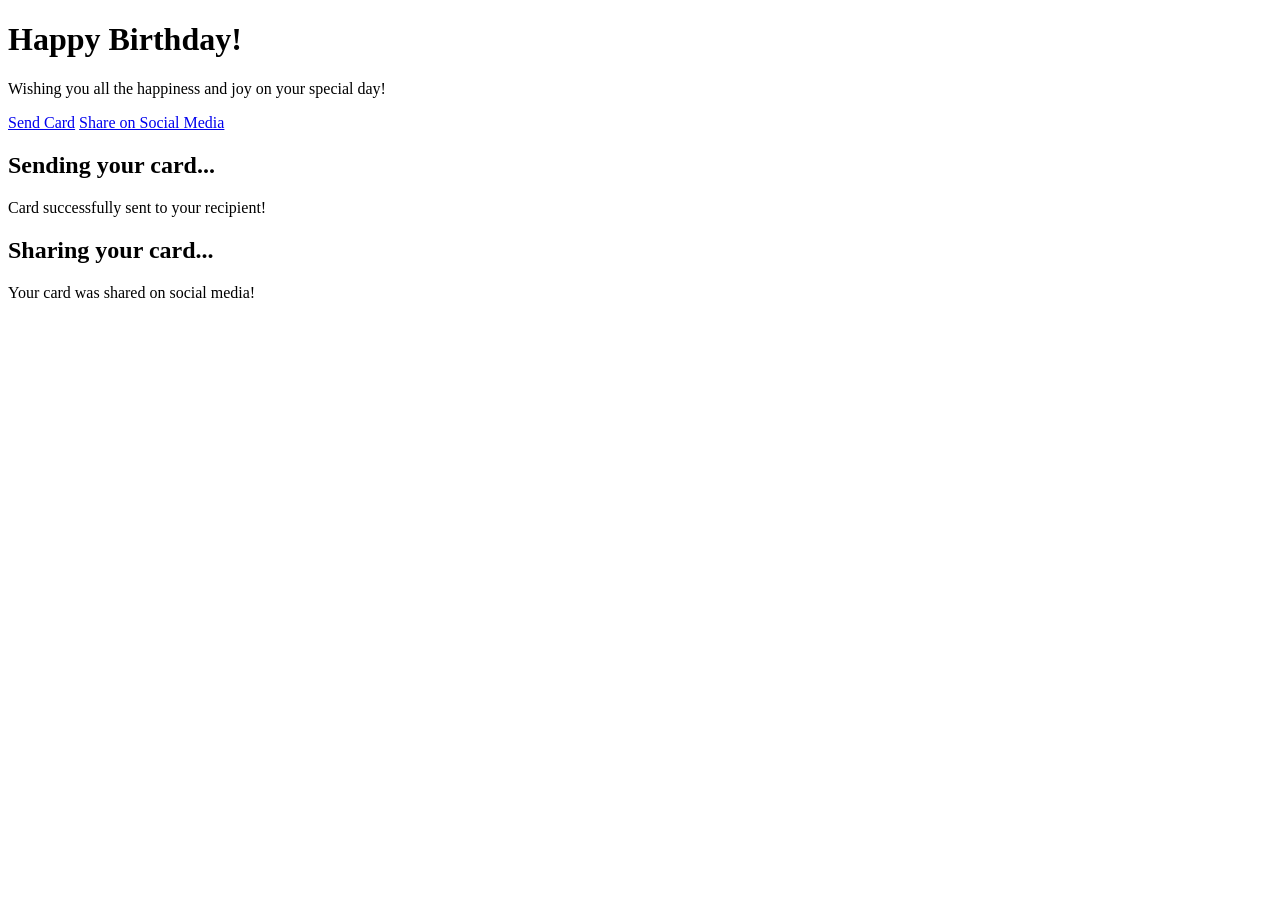
==== greetingcard.html @ afbe1133 "Create Greeting Card Html" ====
<!DOCTYPE html>
<html lang="en">
  <head>
    <meta charset="utf-8">
    <meta name="viewport" content="width=device-width, initial-scale=1.0">
    <title>Greeting Card</title>
    <link href="css/greeting.css" rel="stylesheet">
  </head>
  <body>
    <div class="card" id="greeting-card">
      <h1>Happy Birthday!</h1>
      <p class="message">
        Wishing you all the happiness and joy on your special day!
      </p>
      <div class="card-links">
        <a href="#send" class="send-link">Send Card</a>
        <a href="#share" class="share-link">Share on Social Media</a>
      </div>
    </div>
    <section id="send">
      <h2>Sending your card...</h2>
      <p>Card successfully sent to your recipient!</p>
    </section>
    <section id="share">
      <h2>Sharing your card...</h2>
      <p>Your card was shared on social media!</p>
    </section>
  </body>
</html>
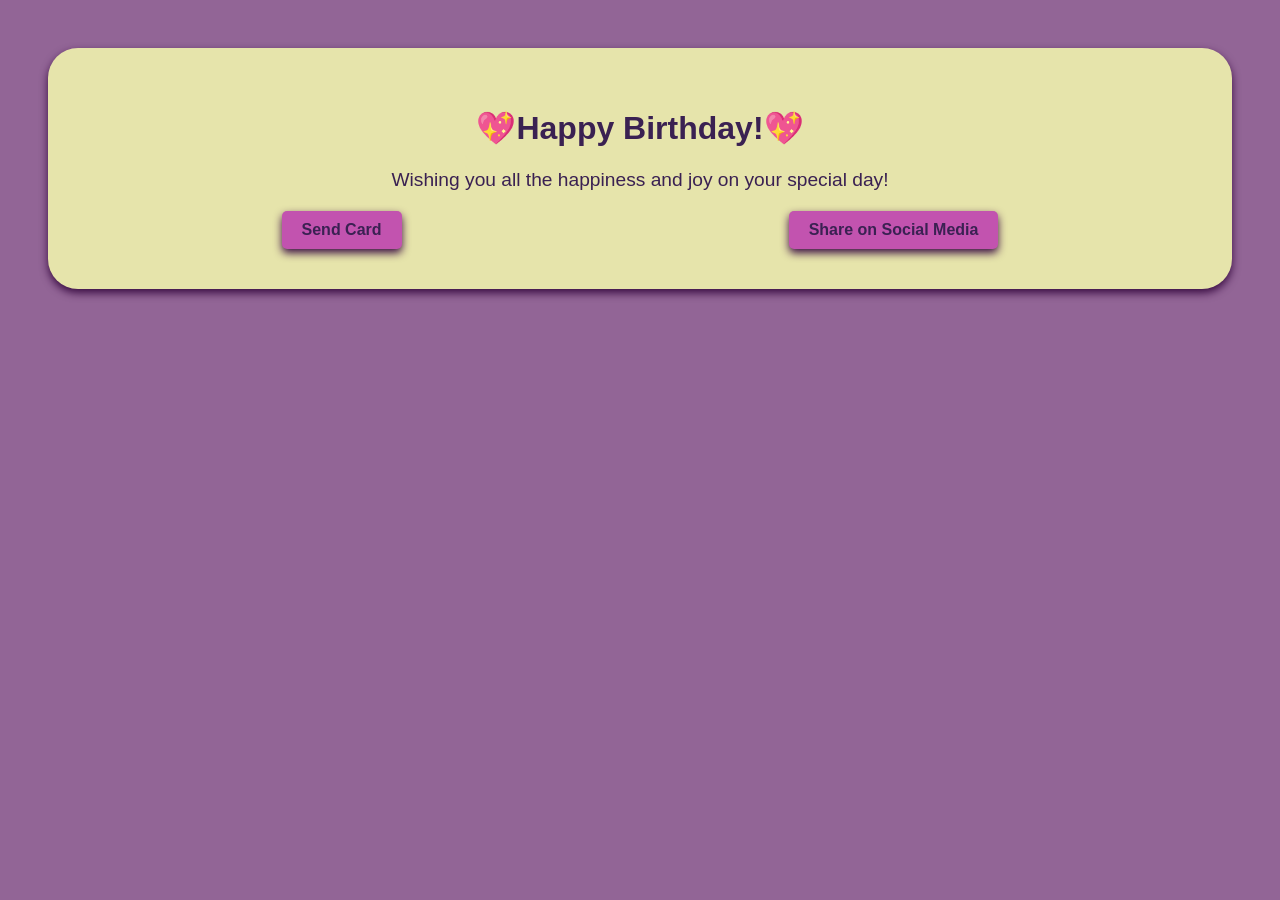
==== commit c1a9c5b1: "Modify Greeting Card and Update Index.html" ====
--- a/greetingcard.html
+++ b/greetingcard.html
@@ -4,7 +4,7 @@
     <meta charset="utf-8">
     <meta name="viewport" content="width=device-width, initial-scale=1.0">
     <title>Greeting Card</title>
-    <link href="css/greeting.css" rel="stylesheet">
+    <link href="css/greetingcard.css" rel="stylesheet">
   </head>
   <body>
     <div class="card" id="greeting-card">
--- a/css/greetingcard.css
+++ b/css/greetingcard.css
@@ -0,0 +1,94 @@
+body {
+  font-family:Verdana, Geneva, Tahoma, sans-serif;
+  padding: 40px;
+  text-align: center;
+  background-color: rgb(146, 101, 150);
+  color:rgb(58, 33, 82)
+}
+
+.card {
+  background-color: rgb(230, 228, 171);
+  max-width: 400%;
+  padding: 40px;
+  margin: 0 auto;
+  border-radius: 30px;
+  box-shadow: 0 4px 8px rgb(57, 12, 66);
+  transition: transform 0.3s, background-color 0.3s ease
+}
+
+.card:hover {
+  background-color: rgb(255, 150, 185);
+  transform: scale(1.1);
+}
+
+h1::before {
+  content: "💖";
+}
+
+h1::after {
+  content: "💖";
+}
+
+.message {
+  font-size: 1.2em;
+  margin-bottom: 20px;
+  
+}
+
+.card-links {
+  margin-top: 20px;
+  display: flex;
+  justify-content: space-around;
+  
+  
+}
+
+
+.card-links a {
+  text-decoration: none;
+  font-size: 1em;
+  padding: 10px 20px;
+  border-radius: 5px;
+  color: white;
+  background-color: rgb(194, 83, 175);
+  transition: background-color 0.3s ease;
+  color:rgb(58, 33, 82);
+  font-weight: bold;
+  box-shadow: 0 4px 8px rgb(57, 12, 66);
+}
+
+.card-links a:hover {
+  background-color: rgb(194, 104, 71);
+}
+
+.card-links a:active {
+  background-color: rgb(205, 30, 211);
+}
+
+.card-links a:focus {
+  outline: 2px solid rgb(51, 118, 218);
+}
+
+.card-links a:visited {
+  color: rgba(167, 35, 61, 0.774);
+}
+
+section {
+  margin: 20px auto;
+  max-width: 600px;
+  background-color: rgb(212, 112, 112);
+  padding: 20px;
+  border-radius: 10px;
+  display: none;
+  
+}
+
+section:hover{
+  transform: skewX(10deg);
+  
+}
+
+section:target {
+  display: block;
+}
+
